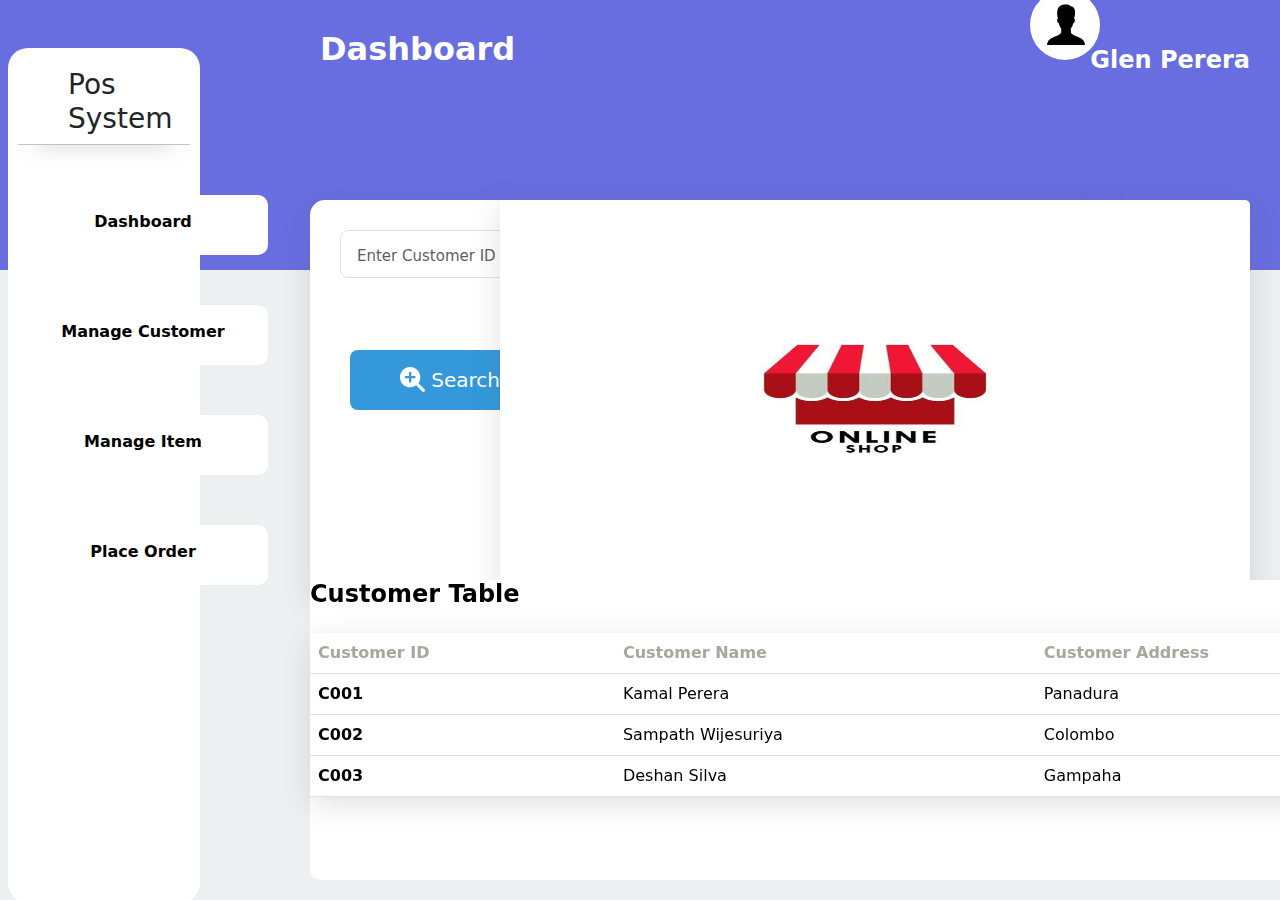
==== customer.html @ b0ce588f "add button done" ====
<!doctype html>
<html lang="en">
<head>
    <meta charset="UTF-8">
    <meta name="viewport"
          content="width=device-width, user-scalable=no, initial-scale=1.0, maximum-scale=1.0, minimum-scale=1.0">
    <meta http-equiv="X-UA-Compatible" content="ie=edge">
    <title>Customer Manage</title>
    <!--Normalize Css-->
    <link rel="stylesheet" href="assets/normalize.css">
    <!--Font-Awesome Css-->
    <link rel="stylesheet" href="assets/fontawesome-free-6.5.1-web/css/all.min.css">
    <!--Bootstrap Css-->
    <link href="https://cdn.jsdelivr.net/npm/bootstrap@5.3.3/dist/css/bootstrap.min.css" rel="stylesheet" integrity="sha384-QWTKZyjpPEjISv5WaRU9OFeRpok6YctnYmDr5pNlyT2bRjXh0JMhjY6hW+ALEwIH" crossorigin="anonymous">
    <!--Custom Css-->
    <link rel="stylesheet" href="style/customer.css">
    <!--Google Font-->
    <link rel="preconnect" href="https://fonts.googleapis.com">
    <link rel="preconnect" href="https://fonts.gstatic.com" crossorigin>
    <link href="https://fonts.googleapis.com/css2?family=Ubuntu:ital,wght@0,300;0,400;0,500;0,700;1,300;1,400;1,500;1,700&display=swap" rel="stylesheet">
</head>
<body>
<main>
    <section>
        <div id="top">
            <h2>Dashboard</h2>
            <div id="user-image">
                <img src="assets/images/icons8-user-50.png" title="user" alt="user-image">
            </div>
            <h4>Glen Perera</h4>
            <div id="nav-bar">
                <h3>Pos System</h3>
                <hr>
                <div class="nav-links"><a href="">Dashboard</a></div>
                <div class="nav-links"><a href="">Manage Customer</a></div>
                <div class="nav-links"><a href="">Manage Item</a></div>
                <div class="nav-links"><a href="">Place Order</a></div>
                <div class="nav-links"><a href="">Sign Out</a></div>
            </div>
        </div>
        <div id="add">
            <div class="mb-3">
                <input type="text" class="form-control form-control-lg" id="formGroupExampleInput" placeholder="Enter Customer ID">
                <button type="button" class="btn btn-primary btn-lg">
                    <i class="fa-solid fa-magnifying-glass-plus fa-lg" style="color: #ffffff;"></i>
                    Search
                </button>
                <button type="button" class="btn btn-success btn-lg" id="add-button">
                    <i class="fa-solid fa-circle-plus fa-lg" style="color: #ffffff;"></i>
                    Add
                </button>
            </div>
        </div>
        <div id="carouselExampleAutoplaying" class="carousel slide" data-bs-ride="carousel">
            <div class="carousel-inner">
                <div class="carousel-item active">
                    <img src="assets/images/online-shop-logo-template-design-illustration-vector.jpg" class="d-block w-40" alt="...">
                </div>
                <div class="carousel-item">
                    <img src="assets/images/109951095-buy-on-line-set-icons-vector-illustration-design.jpg" class="d-block w-40" alt="...">
                </div>
                <div class="carousel-item">
                    <img src="assets/images/e-commerce-online-shopping-concept-vector.jpg" class="d-block w-40" alt="...">
                </div>
            </div>
            <button class="carousel-control-prev" type="button" data-bs-target="#carouselExampleAutoplaying" data-bs-slide="prev">
                <span class="carousel-control-prev-icon" aria-hidden="true"></span>
                <span class="visually-hidden">Previous</span>
            </button>
            <button class="carousel-control-next" type="button" data-bs-target="#carouselExampleAutoplaying" data-bs-slide="next">
                <span class="carousel-control-next-icon" aria-hidden="true"></span>
                <span class="visually-hidden">Next</span>
            </button>
        </div>
        <div id="table-div">
            <h4>Customer Table</h4>
            <table class="table">
                <thead>
                <tr>
                    <th scope="col">Customer ID</th>
                    <th scope="col">Customer Name</th>
                    <th scope="col">Customer Address</th>
                    <th scope="col">Customer Tel</th>
                    <th scope="col"></th>
                    <th scope="col"></th>
                </tr>
                </thead>
                <tbody>
                <tr>
                    <th scope="row">C001</th>
                    <td>Kamal Perera</td>
                    <td>Panadura</td>
                    <td>0718364269</td>
                </tr>
                <tr>
                    <th scope="row">C002</th>
                    <td>Sampath Wijesuriya</td>
                    <td>Colombo</td>
                    <td>0773241543</td>
                </tr>
                <tr>
                    <th scope="row">C003</th>
                    <td>Deshan Silva</td>
                    <td>Gampaha</td>
                    <td>0787693210</td>
                </tr>
                </tbody>
            </table>
        </div>
    </section>
</main>

<!--Font-Awesome Js-->
<script src="assets/fontawesome-free-6.5.1-web/js/all.min.js"></script>
<!--Bootstrap Js-->
<script src="https://cdn.jsdelivr.net/npm/bootstrap@5.3.3/dist/js/bootstrap.bundle.min.js" integrity="sha384-YvpcrYf0tY3lHB60NNkmXc5s9fDVZLESaAA55NDzOxhy9GkcIdslK1eN7N6jIeHz" crossorigin="anonymous"></script>
</body>
</html>
---- style/customer.css ----
main{
    width: 100vw;
    height: 100vh;
    background-color: #ECF0F1;
    overflow: hidden;
    position: relative;
}

#top{
    position: absolute;
    top: 0;
    width: 100vw;
    height: 30vh;
    background-color: #686DE0;
    margin-top: 0;
}

#nav-bar{
    width: 15vw;
    height: 95vh;
    background-color: white;
    border-radius: 20px;
    margin-top: 10px;
    margin-left: 8px;
    padding-top: 20px;
}

#nav-bar>h3{
    margin-left: 60px;
}

hr{
    border:none;
    height: 20px;
    width: 90%;
    height: 50px;
    margin-top: 0;
    border-bottom: 1px solid #1f1209;
    box-shadow: 0 20px 20px -20px #333;
    margin: -50px auto 10px;
}

.nav-links{
    margin-top: 50px;
    margin-left: 10px;
    background-color: white;
    width: 250px;
    height: 60px;
    border-radius: 10px;
    position: relative;
}


.nav-links>a{
    position: absolute;
    top: 0;
    right: 0;
    bottom: 0;
    left: 0;
    margin: 15px 0 0 0;
    text-align: center;
    text-decoration: none;
    color: black;
    font-weight: bold;
}

#nav-bar>.nav-links:last-child{
    margin-top: 340px;
}

.nav-links:hover{
    background-color: #7F27FF;
    color: white;
    transition-duration: 1s;
    width: 260px;
    border-radius: 10px;
    box-shadow: rgba(0, 0, 0, 0.35) 0px 5px 15px;
}

.nav-links>a:hover{
    color: white;
    transition-duration: 1s;
}

#top>h2{
    position: relative;
    left: 320px;
    top: 30px;
    color: white;
    font-weight: bold;
}

#user-image{
    position: absolute;
    right: 0;
    margin-right: 180px;
    bottom: 210px;
    border-radius: 100%;
    background-color: white;
    width: 70px;
    aspect-ratio: 1/1;
}

#user-image>img{
    position: absolute;
    top: 0;
    right: 0;
    bottom: 0;
    left: 0;
    margin: auto;
}

h4{
    position: absolute;
    right: 0;
    margin-right: 30px;
    color: white;
    font-weight: bold;
}

#add{
    background-color: white;
    width: 800px;
    height: 400px;
    position: absolute;
    top: 200px;
    left: 310px;
    border-radius: 15px;
    box-shadow: rgba(100, 100, 111, 0.2) 0px 7px 29px 0px;
}

#carouselExampleAutoplaying{
    width: 750px;
    position: absolute;
    right: 30px;
    top: 200px;
    box-shadow: rgba(100, 100, 111, 0.2) 0px 7px 29px 0px;
}
.carousel-inner>.carousel-item>img{
    width: 750px;
    height: 400px;
    border-radius: 5px;
}

#table-div{
    width: 1555px;
    background-color: white;
    height: 300px;
    position: absolute;
    left: 310px;
    bottom: 20px;
    border-radius: 10px;
}

.table{
    position: absolute;
    top: 0;
    right: 0;
    bottom: 30px;
    left: 0;
    margin: auto;
    width: 1555px;
    border-radius: 10px;
    box-shadow: rgba(100, 100, 111, 0.2) 0px 7px 29px 0px;
}

#table-div>h4{
    position: absolute;
    top: 0;
    left: 0;
    color: black;
}

#table-div>table>thead>tr>th{
    color: #AAA69D;
}

.form-control{
    width: 500px;
    padding-top: 5px;
    padding-bottom: 5px;
    position: absolute;
    top: 30px;
    left: 30px;
}

input,input::-webkit-input-placeholder{
    font-size: 15px;
    color: gray;
}

.form-control:focus{
    border-color: #008DDA;
    box-shadow: rgba(100, 100, 111, 0.2) 0px 7px 29px 0px;
    outline: 0 none;
}

.btn{
    position: absolute;
    width: 200px;
    height: 60px;
    top: 150px;
    left: 40px;
    background-color: #3498db;
    border: #3498db;
}

.btn:hover{
    background-color: #2980b9;
    box-shadow: rgba(100, 100, 111, 0.2) 0px 7px 29px 0px;
    border: #2980b9;
}

#add-button{
    position: absolute;
    width: 200px;
    height: 60px;
    top: 30px;
    left: 550px;
    background-color: #27ae60;
    border: #27ae60;
}

#add-button:hover{
    background-color: #1abc9c;
    box-shadow: rgba(100, 100, 111, 0.2) 0px 7px 29px 0px;
    border: #1abc9c;
}
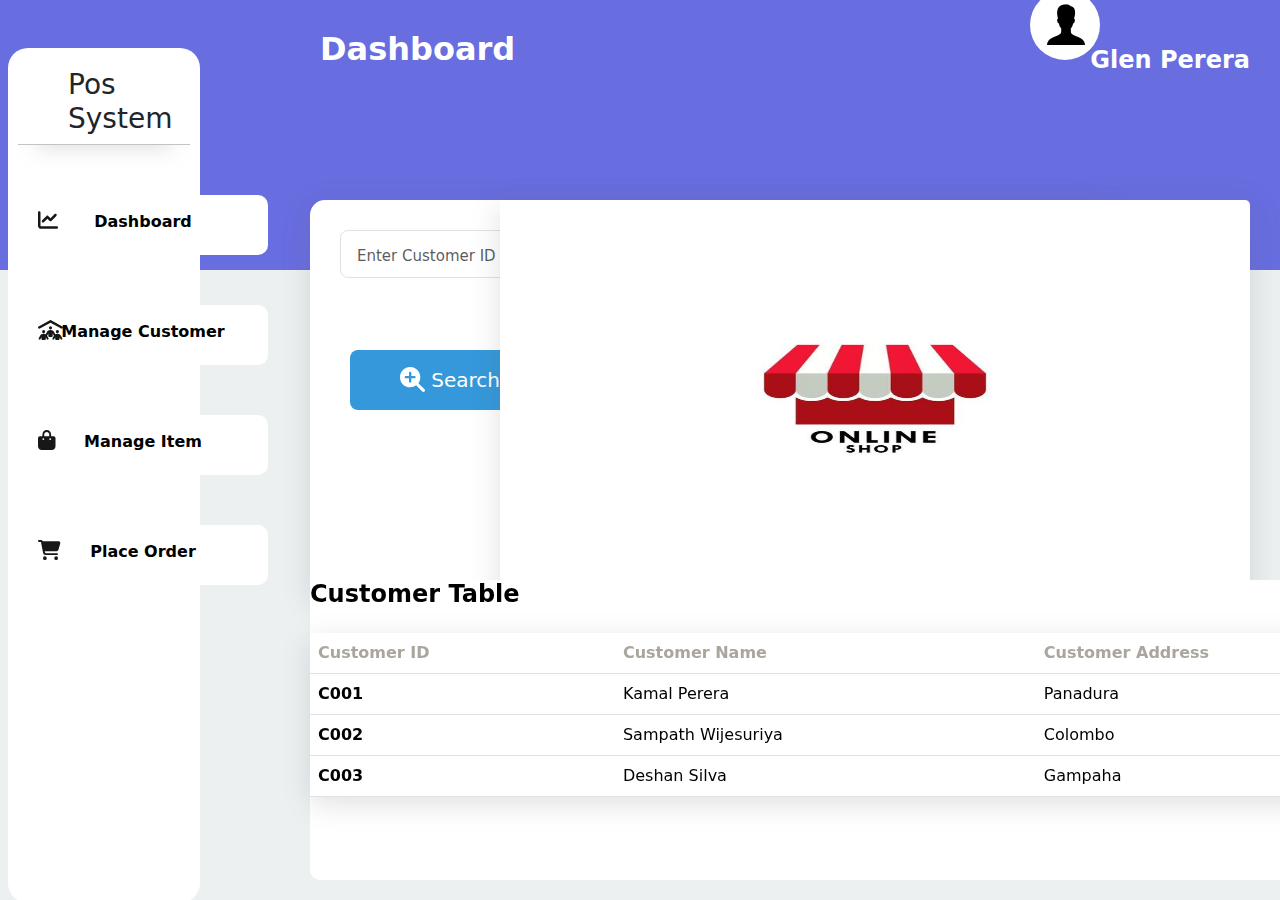
==== commit 9733a189: "few changes" ====
--- a/customer.html
+++ b/customer.html
@@ -31,11 +31,26 @@
             <div id="nav-bar">
                 <h3>Pos System</h3>
                 <hr>
-                <div class="nav-links"><a href="">Dashboard</a></div>
-                <div class="nav-links"><a href="">Manage Customer</a></div>
-                <div class="nav-links"><a href="">Manage Item</a></div>
-                <div class="nav-links"><a href="">Place Order</a></div>
-                <div class="nav-links"><a href="">Sign Out</a></div>
+                <div class="nav-links">
+                    <i class="fa-solid fa-chart-line fa-lg dash-icon" style="color: #161718;"></i>
+                    <a href="">Dashboard</a>
+                </div>
+                <div class="nav-links">
+                    <i class="fa-solid fa-people-roof fa-lg dash-icon" style="color: #161718;"></i>
+                    <a href="">Manage Customer</a>
+                </div>
+                <div class="nav-links">
+                    <i class="fa-solid fa-bag-shopping fa-lg dash-icon" style="color: #161718;"></i>
+                    <a href="">Manage Item</a>
+                </div>
+                <div class="nav-links">
+                    <i class="fa-solid fa-cart-shopping fa-lg dash-icon" style="color: #161718;"></i>
+                    <a href="">Place Order</a>
+                </div>
+                <div class="nav-links">
+                    <i class="fa-solid fa-right-from-bracket fa-lg dash-icon" style="color: #161718;"></i>
+                    <a href="">Sign Out</a>
+                </div>
             </div>
         </div>
         <div id="add">
--- a/style/customer.css
+++ b/style/customer.css
@@ -64,6 +64,12 @@
     font-weight: bold;
 }
 
+.dash-icon{
+    position: absolute;
+    top: 15px;
+    left: 20px;
+}
+
 #nav-bar>.nav-links:last-child{
     margin-top: 340px;
 }
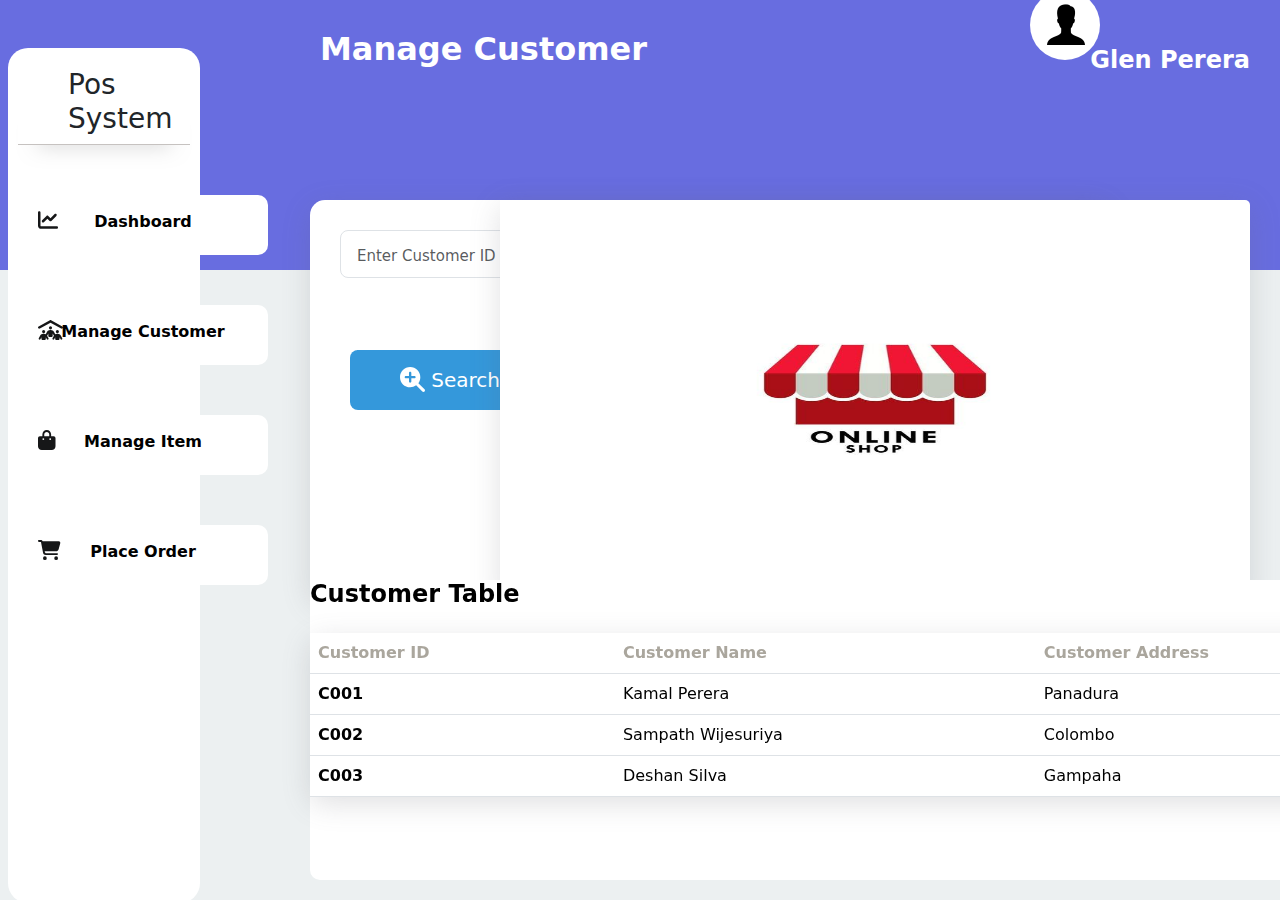
==== commit c44b01d5: "item html done" ====
--- a/customer.html
+++ b/customer.html
@@ -23,7 +23,7 @@
 <main>
     <section>
         <div id="top">
-            <h2>Dashboard</h2>
+            <h2>Manage Customer</h2>
             <div id="user-image">
                 <img src="assets/images/icons8-user-50.png" title="user" alt="user-image">
             </div>
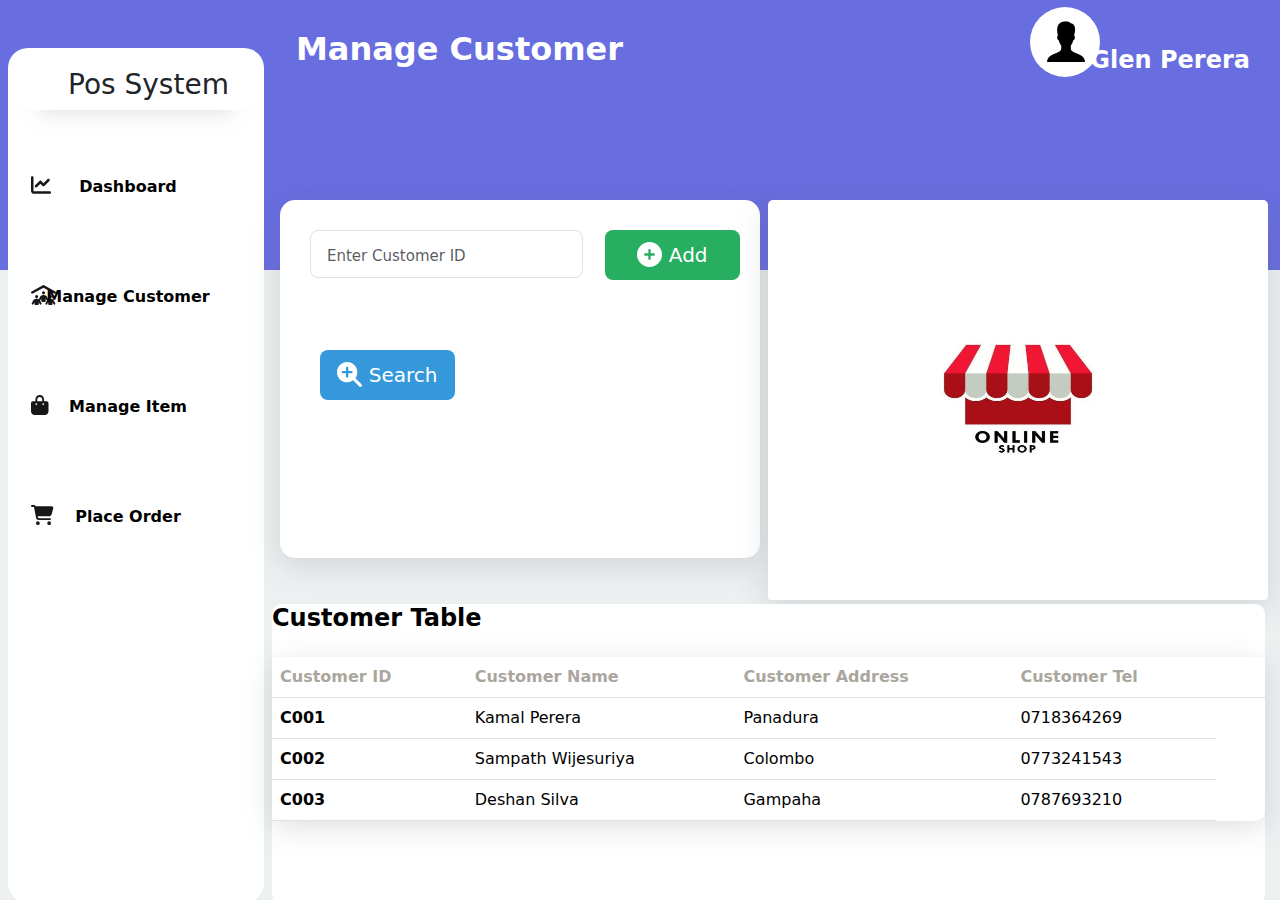
==== commit fe332a53: "customer form added to customer" ====
--- a/customer.html
+++ b/customer.html
@@ -60,10 +60,43 @@
                     <i class="fa-solid fa-magnifying-glass-plus fa-lg" style="color: #ffffff;"></i>
                     Search
                 </button>
-                <button type="button" class="btn btn-success btn-lg" id="add-button">
+                <button type="button" class="btn btn-success btn-lg" id="add-button" data-bs-toggle="modal" data-bs-target="#exampleModal">
                     <i class="fa-solid fa-circle-plus fa-lg" style="color: #ffffff;"></i>
                     Add
                 </button>
+
+                <div class="modal fade" id="exampleModal" tabindex="-1" aria-labelledby="exampleModalLabel" aria-hidden="true">
+                    <div class="modal-dialog">
+                        <div class="modal-content">
+                            <div class="modal-header">
+                                <h1 class="modal-title fs-5" id="exampleModalLabel">Customer Form</h1>
+                                <button type="button" class="btn-close" data-bs-dismiss="modal" aria-label="Close"></button>
+                            </div>
+                            <div class="modal-body">
+                                <form class="row g-3">
+                                    <div class="row g-3">
+                                        <div class="col">
+                                            <input type="text" class="form-control" id="first-name" placeholder="First name" aria-label="First name">
+                                        </div>
+                                        <div class="col">
+                                            <input type="text" class="form-control" id="last-name" placeholder="Last name" aria-label="Last name">
+                                        </div>
+                                        <div class="col-12">
+                                            <input type="text" class="form-control" id="inputAddress" placeholder="1234 Main St">
+                                        </div>
+                                        <div class="col-12">
+                                            <input type="tel" class="form-control" id="inputTel" placeholder="07xxxxxxx">
+                                        </div>
+                                    </div>
+                                </form>
+                            </div>
+                            <div class="modal-footer">
+                                <button type="button" class="btn btn-danger" data-bs-dismiss="modal" id="btn-close">Close</button>
+                                <button type="button" class="btn btn-primary" id="btn-save">Save</button>
+                            </div>
+                        </div>
+                    </div>
+                </div>
             </div>
         </div>
         <div id="carouselExampleAutoplaying" class="carousel slide" data-bs-ride="carousel">
--- a/style/customer.css
+++ b/style/customer.css
@@ -231,4 +231,1341 @@
     background-color: #1abc9c;
     box-shadow: rgba(100, 100, 111, 0.2) 0px 7px 29px 0px;
     border: #1abc9c;
+}
+
+.modal-body{
+    width: 400px;
+    height: 350px;
+}
+
+#first-name{
+    width: 230px;
+    position: absolute;
+    top: 30px;
+    left: 10px;
+}
+
+#last-name{
+    width: 230px;
+    position: absolute;
+    top: 30px;
+    left: 249px;
+}
+
+#inputAddress{
+    width: 470px;
+    position: absolute;
+    top: 90px;
+    left: 10px;
+}
+
+#inputTel{
+    width: 470px;
+    position: absolute;
+    top: 150px;
+    left: 10px;
+}
+
+#btn-save{
+    position: absolute;
+    bottom: -165px;
+    right: -296px;
+    margin: auto;
+    width: 80px;
+    height: 50px;
+    font-weight: bold;
+}
+
+#btn-close{
+    position: absolute;
+    bottom: -165px;
+    right: -83px;
+    margin: auto;
+    width: 80px;
+    height: 50px;
+    font-weight: bold;
+}
+
+@media all and (min-width: 1024px) and (max-width: 1440px){
+    main{
+        width: 100vw;
+        height: 100vh;
+        overflow: hidden;
+        position: relative;
+    }
+
+    #top{
+        position: absolute;
+        top: 0;
+        width: 100vw;
+        height: 30vh;
+        margin-top: 0;
+    }
+
+    #nav-bar{
+        width: 20vw;
+        height: 95vh;
+        border-radius: 20px;
+        margin-top: 10px;
+        margin-left: 8px;
+        padding-top: 20px;
+    }
+
+    #nav-bar>h3{
+        margin-left: 60px;
+    }
+
+    hr{
+        border:none;
+        height: 20px;
+        width: 90%;
+        height: 50px;
+        margin-top: 0;
+        margin: -50px auto 10px;
+    }
+
+    .nav-links{
+        margin-top: 50px;
+        margin-left: 10px;
+        width: 220px;
+        height: 60px;
+        border-radius: 10px;
+        position: relative;
+    }
+
+
+    .nav-links>a{
+        position: absolute;
+        top: 0;
+        right: 0;
+        bottom: 0;
+        left: 0;
+        margin: 15px 0 0 0;
+        text-align: center;
+        text-decoration: none;
+        font-weight: bold;
+    }
+
+    .dash-icon{
+        position: absolute;
+        top: 15px;
+        left: 13px;
+    }
+
+    #nav-bar>.nav-links:last-child{
+        margin-top: 340px;
+    }
+
+    #top>h2{
+        position: relative;
+        left: 296px;
+        top: 30px;
+        font-weight: bold;
+    }
+
+    #user-image{
+        position: absolute;
+        right: 0;
+        margin-right: 180px;
+        bottom: 193px;
+        border-radius: 100%;
+        width: 70px;
+        aspect-ratio: 1/1;
+    }
+
+    #user-image>img{
+        position: absolute;
+        top: 0;
+        right: 0;
+        bottom: 0;
+        left: 0;
+        margin: auto;
+    }
+
+    h4{
+        position: absolute;
+        right: 0;
+        margin-right: 30px;
+        font-weight: bold;
+    }
+
+    #add{
+        width: 480px;
+        height: 358px;
+        position: absolute;
+        top: 200px;
+        left: 280px;
+        border-radius: 15px;
+    }
+
+    #carouselExampleAutoplaying{
+        width: 500px;
+        position: absolute;
+        right: 12px;
+        top: 200px;
+    }
+    .carousel-inner>.carousel-item>img{
+        width: 500px;
+        height: 400px;
+        border-radius: 5px;
+    }
+
+    #table-div{
+        width: 993px;
+        height: 300px;
+        position: absolute;
+        left: 272px;
+        bottom: -4px;
+        border-radius: 10px;
+    }
+
+    .table{
+        position: absolute;
+        top: 0;
+        right: 0;
+        bottom: 30px;
+        left: 0;
+        margin: auto;
+        width: 993px;
+        border-radius: 10px;
+    }
+
+    #table-div>h4{
+        position: absolute;
+        top: 0;
+        left: 0;
+    }
+
+    .form-control{
+        width: 273px;
+        padding-top: 5px;
+        padding-bottom: 5px;
+        position: absolute;
+        top: 30px;
+        left: 30px;
+    }
+
+    input,input::-webkit-input-placeholder{
+        font-size: 15px;
+    }
+
+
+    .btn{
+        position: absolute;
+        width: 135px;
+        height: 50px;
+        top: 150px;
+        left: 40px;
+    }
+
+
+    #add-button{
+        position: absolute;
+        width: 135px;
+        height: 50px;
+        top: 30px;
+        left: 325px;
+    }
+}
+
+@media all and (min-width: 820px) and (max-width: 1024px){
+    main{
+        width: 100vw;
+        height: 100vh;
+        overflow: hidden;
+        position: relative;
+    }
+
+    #top{
+        position: absolute;
+        top: 0;
+        width: 100vw;
+        height: 30vh;
+        margin-top: 0;
+    }
+
+    #nav-bar{
+       display: none;
+    }
+
+
+    hr{
+        border:none;
+        height: 20px;
+        width: 90%;
+        height: 50px;
+        margin-top: 0;
+        margin: -50px auto 10px;
+    }
+
+    .dash-icon{
+        position: absolute;
+        top: 15px;
+        left: 13px;
+    }
+
+
+    #top>h2{
+        position: relative;
+        left: 30px;
+        top: 30px;
+        font-weight: bold;
+    }
+
+    #user-image{
+        position: absolute;
+        right: 0;
+        margin-right: 262px;
+        bottom: 320px;
+        border-radius: 100%;
+        width: 70px;
+        aspect-ratio: 1/1;
+    }
+
+    #user-image>img{
+        position: absolute;
+        top: 0;
+        right: 0;
+        bottom: 0;
+        left: 0;
+        margin: auto;
+    }
+
+    h4{
+        position: absolute;
+        right: 0;
+        margin-right: 119px;
+        font-weight: bold;
+    }
+
+    #add{
+        width: 480px;
+        height: 358px;
+        position: absolute;
+        top: 200px;
+        left: 12px;
+        border-radius: 15px;
+    }
+
+    #carouselExampleAutoplaying{
+        width: 500px;
+        position: absolute;
+        right: 12px;
+        top: 200px;
+    }
+    .carousel-inner>.carousel-item>img{
+        width: 500px;
+        height: 400px;
+        border-radius: 5px;
+    }
+
+    #table-div{
+        width: 1004px;
+        height: 300px;
+        position: absolute;
+        left: 9px;
+        bottom: 450px;
+        border-radius: 10px;
+    }
+
+    .table{
+        position: absolute;
+        top: 0;
+        right: 0;
+        bottom: 30px;
+        left: 0;
+        margin: auto;
+        width: 1004px;
+        border-radius: 10px;
+    }
+
+    #table-div>h4{
+        position: absolute;
+        top: 0;
+        left: 0;
+    }
+
+    .form-control{
+        width: 273px;
+        padding-top: 5px;
+        padding-bottom: 5px;
+        position: absolute;
+        top: 30px;
+        left: 30px;
+    }
+
+    input,input::-webkit-input-placeholder{
+        font-size: 15px;
+    }
+
+
+    .btn{
+        position: absolute;
+        width: 135px;
+        height: 50px;
+        top: 150px;
+        left: 40px;
+    }
+
+
+    #add-button{
+        position: absolute;
+        width: 135px;
+        height: 50px;
+        top: 30px;
+        left: 325px;
+    }
+}
+
+@media all and (min-width: 768px) and (max-width: 820px){
+    main{
+        width: 100vw;
+        height: 100vh;
+        overflow-y: scroll;
+        position: relative;
+    }
+
+    #top{
+        position: absolute;
+        top: 0;
+        width: 100vw;
+        height: 30vh;
+        margin-top: 0;
+    }
+
+    #nav-bar{
+        display: none;
+    }
+
+
+    hr{
+        border:none;
+        height: 20px;
+        width: 90%;
+        height: 50px;
+        margin-top: 0;
+        margin: -50px auto 10px;
+    }
+
+    .dash-icon{
+        position: absolute;
+        top: 15px;
+        left: 13px;
+    }
+
+
+    #top>h2{
+        position: relative;
+        left: 30px;
+        top: 30px;
+        font-weight: bold;
+    }
+
+    #user-image{
+        position: absolute;
+        right: 0;
+        margin-right: 262px;
+        bottom: 276px;
+        border-radius: 100%;
+        width: 70px;
+        aspect-ratio: 1/1;
+    }
+
+    #user-image>img{
+        position: absolute;
+        top: 0;
+        right: 0;
+        bottom: 0;
+        left: 0;
+        margin: auto;
+    }
+
+    h4{
+        position: absolute;
+        right: 0;
+        margin-right: 119px;
+        font-weight: bold;
+    }
+
+    #add{
+        width: 771px;
+        height: 358px;
+        position: absolute;
+        top: 504px;
+        left: 12px;
+        border-radius: 15px;
+    }
+
+    #carouselExampleAutoplaying{
+        width: 781px;
+        position: absolute;
+        right: 12px;
+        top: 155px;
+        height: 340px;
+    }
+    .carousel-inner>.carousel-item>img{
+        width: 781px;
+        height: 340px;
+        border-radius: 5px;
+    }
+
+    #table-div{
+        width: 800px;
+        height: 300px;
+        position: absolute;
+        left: 9px;
+        bottom: -7px;
+        border-radius: 10px;
+    }
+
+    .table{
+        position: absolute;
+        top: 0;
+        right: 0;
+        bottom: 30px;
+        left: 0;
+        margin: auto;
+        width: 800px;
+        border-radius: 10px;
+    }
+
+    #table-div>h4{
+        position: absolute;
+        top: 0;
+        left: 0;
+    }
+
+    .form-control{
+        width: 461px;
+        padding-top: 5px;
+        padding-bottom: 5px;
+        position: absolute;
+        top: 30px;
+        left: 30px;
+    }
+
+    input,input::-webkit-input-placeholder{
+        font-size: 15px;
+    }
+
+
+    .btn{
+        position: absolute;
+        width: 135px;
+        height: 50px;
+        top: 150px;
+        left: 40px;
+    }
+
+
+    #add-button{
+        position: absolute;
+        width: 135px;
+        height: 50px;
+        top: 30px;
+        left: 575px;
+    }
+}
+
+@media all and (min-width: 430px) and (max-width: 768px){
+    main{
+        width: 100vw;
+        height: 100vh;
+        overflow-y: scroll;
+        position: relative;
+    }
+
+    #top{
+        position: absolute;
+        top: 0;
+        width: 100vw;
+        height: 30vh;
+        margin-top: 0;
+    }
+
+    #nav-bar{
+        display: none;
+    }
+
+
+    hr{
+        border:none;
+        height: 20px;
+        width: 90%;
+        height: 50px;
+        margin-top: 0;
+        margin: -50px auto 10px;
+    }
+
+    .dash-icon{
+        position: absolute;
+        top: 15px;
+        left: 13px;
+    }
+
+
+    #top>h2{
+        position: relative;
+        left: 30px;
+        top: 30px;
+        font-weight: bold;
+    }
+
+    #user-image{
+        position: absolute;
+        right: 0;
+        margin-right: 262px;
+        bottom: 230px;
+        border-radius: 100%;
+        width: 70px;
+        aspect-ratio: 1/1;
+    }
+
+    #user-image>img{
+        position: absolute;
+        top: 0;
+        right: 0;
+        bottom: 0;
+        left: 0;
+        margin: auto;
+    }
+
+    h4{
+        position: absolute;
+        right: 0;
+        margin-right: 119px;
+        font-weight: bold;
+    }
+
+    #add{
+        width: 728px;
+        height: 358px;
+        position: absolute;
+        top: 504px;
+        left: 21px;
+        border-radius: 15px;
+    }
+
+    #carouselExampleAutoplaying{
+        width: 728px;
+        position: absolute;
+        right: 20px;
+        top: 155px;
+        height: 340px;
+    }
+
+    .carousel-inner>.carousel-item>img{
+        width: 728px;
+        height: 340px;
+        border-radius: 5px;
+    }
+
+    #table-div{
+        width: 738px;
+        height: 300px;
+        position: absolute;
+        left: 14px;
+        bottom: -152px;
+        border-radius: 10px;
+    }
+
+    .table{
+        position: absolute;
+        top: 0;
+        right: 0;
+        bottom: 30px;
+        left: 0;
+        margin: auto;
+        width: 738px;
+        border-radius: 10px;
+    }
+
+    #table-div>h4{
+        position: absolute;
+        top: 0;
+        left: 0;
+    }
+
+    .form-control{
+        width: 461px;
+        padding-top: 5px;
+        padding-bottom: 5px;
+        position: absolute;
+        top: 30px;
+        left: 30px;
+    }
+
+    input,input::-webkit-input-placeholder{
+        font-size: 15px;
+    }
+
+
+    .btn{
+        position: absolute;
+        width: 135px;
+        height: 50px;
+        top: 150px;
+        left: 40px;
+    }
+
+
+    #add-button{
+        position: absolute;
+        width: 135px;
+        height: 50px;
+        top: 30px;
+        left: 551px;
+    }
+}
+
+@media all and (min-width: 425px) and (max-width: 430px){
+    main{
+        width: 100vw;
+        height: 100vh;
+        overflow-y: scroll;
+        position: relative;
+    }
+
+    #top{
+        position: absolute;
+        top: 0;
+        width: 100vw;
+        height: 30vh;
+        margin-top: 0;
+    }
+
+    #nav-bar{
+        display: none;
+    }
+
+
+    hr{
+        border:none;
+        height: 20px;
+        width: 90%;
+        height: 50px;
+        margin-top: 0;
+        margin: -50px auto 10px;
+    }
+
+    .dash-icon{
+        position: absolute;
+        top: 15px;
+        left: 13px;
+    }
+
+
+    #top>h2{
+        position: relative;
+        left: 25px;
+        top: 30px;
+        font-weight: bold;
+    }
+
+    #user-image{
+        position: absolute;
+        left: 24px;
+        margin-right: 262px;
+        bottom: 160px;
+        border-radius: 100%;
+        width: 45px;
+        aspect-ratio: 1/1;
+    }
+
+    #user-image>img{
+        position: absolute;
+        top: 0;
+        right: 0;
+        bottom: 0;
+        left: 0;
+        margin: auto;
+        width: 35px;
+    }
+
+    h4{
+        position: absolute;
+        right: 0;
+        margin-right: 231px;
+        font-weight: bold;
+        top: 94px;
+    }
+
+    #add{
+        width: 390px;
+        height: 250px;
+        position: absolute;
+        top: 504px;
+        left: 21px;
+        border-radius: 15px;
+    }
+
+    #carouselExampleAutoplaying{
+        width: 390px;
+        position: absolute;
+        right: 20px;
+        top: 155px;
+        height: 340px;
+    }
+
+    .carousel-inner>.carousel-item>img{
+        width: 390px;
+        height: 340px;
+        border-radius: 5px;
+    }
+
+    #table-div{
+        width: 410px;
+        height: 317px;
+        position: absolute;
+        left: 8px;
+        bottom: -152px;
+        border-radius: 10px;
+    }
+
+    .table{
+        position: absolute;
+        top: 0;
+        right: 0;
+        bottom: -23px;
+        left: 0;
+        margin: auto;
+        width: 390px;
+        border-radius: 10px;
+    }
+
+    #table-div>h4{
+        position: absolute;
+        top: 5px;
+        left: 12px;
+        font-size: 15px;
+    }
+
+    .form-control{
+        width: 220px;
+        padding-top: 5px;
+        padding-bottom: 5px;
+        position: absolute;
+        top: 30px;
+        left: 30px;
+    }
+
+    input,input::-webkit-input-placeholder{
+        font-size: 15px;
+    }
+
+
+    .btn{
+        position: absolute;
+        width: 138px;
+        height: 45px;
+        top: 150px;
+        left: 40px;
+    }
+
+
+    #add-button{
+        position: absolute;
+        width: 110px;
+        height: 45px;
+        top: 30px;
+        left: 267px;
+    }
+}
+
+@media all and (min-width: 375px) and (max-width: 425px){
+    main{
+        width: 100vw;
+        height: 100vh;
+        overflow-y: scroll;
+        position: relative;
+    }
+
+    #top{
+        position: absolute;
+        top: 0;
+        width: 100vw;
+        height: 30vh;
+        margin-top: 0;
+    }
+
+    #nav-bar{
+        display: none;
+    }
+
+
+    hr{
+        border:none;
+        height: 20px;
+        width: 90%;
+        height: 50px;
+        margin-top: 0;
+        margin: -50px auto 10px;
+    }
+
+    .dash-icon{
+        position: absolute;
+        top: 15px;
+        left: 13px;
+    }
+
+
+    #top>h2{
+        position: relative;
+        left: 19px;
+        top: 22px;
+        font-weight: bold;
+    }
+
+    #user-image{
+        position: absolute;
+        left: 24px;
+        margin-right: 262px;
+        bottom: 149px;
+        border-radius: 100%;
+        width: 45px;
+        aspect-ratio: 1/1;
+    }
+
+    #user-image>img{
+        position: absolute;
+        top: 0;
+        right: 0;
+        bottom: 0;
+        left: 0;
+        margin: auto;
+        width: 35px;
+    }
+
+    h4{
+        position: absolute;
+        right: 0;
+        margin-right: 196px;
+        font-weight: bold;
+        top: 81px;
+    }
+
+    #add{
+        width: 348px;
+        height: 174px;
+        position: absolute;
+        top: 504px;
+        left: 21px;
+        border-radius: 15px;
+    }
+
+    #carouselExampleAutoplaying{
+        width: 348px;
+        position: absolute;
+        right: 20px;
+        top: 155px;
+        height: 340px;
+    }
+
+    .carousel-inner>.carousel-item>img{
+        width: 348px;
+        height: 340px;
+        border-radius: 5px;
+    }
+
+    #table-div{
+        width: 370px;
+        height: 253px;
+        position: absolute;
+        left: 8px;
+        bottom: -96px;
+        border-radius: 10px;
+    }
+
+    .table{
+        position: absolute;
+        top: 0;
+        right: 0;
+        bottom: -23px;
+        left: 0;
+        margin: auto;
+        width: 370px;
+        border-radius: 10px;
+    }
+
+    .table>thead>tr>th{
+        font-size: 10px;
+    }
+
+    .table>tbody>tr>th{
+        font-size: 12px;
+    }
+
+    .table>tbody>tr>td{
+        font-size: 12px;
+    }
+
+    #table-div>h4{
+        position: absolute;
+        top: 5px;
+        left: 12px;
+        font-size: 15px;
+    }
+
+    .form-control{
+        width: 220px;
+        padding-top: 5px;
+        padding-bottom: 5px;
+        position: absolute;
+        top: 30px;
+        left: 10px;
+    }
+
+    input,input::-webkit-input-placeholder{
+        font-size: 15px;
+    }
+
+
+    .btn{
+        position: absolute;
+        width: 138px;
+        height: 45px;
+        top: 113px;
+        left: 17px;
+    }
+
+
+    #add-button{
+        position: absolute;
+        width: 102px;
+        height: 45px;
+        top: 30px;
+        left: 240px;
+    }
+}
+
+@media all and (min-width: 320px) and (max-width: 375px){
+    main{
+        width: 100vw;
+        height: 100vh;
+        overflow-y: scroll;
+        position: relative;
+    }
+
+    #top{
+        position: absolute;
+        top: 0;
+        width: 100vw;
+        height: 30vh;
+        margin-top: 0;
+    }
+
+    #nav-bar{
+        display: none;
+    }
+
+
+    hr{
+        border:none;
+        height: 20px;
+        width: 90%;
+        height: 50px;
+        margin-top: 0;
+        margin: -50px auto 10px;
+    }
+
+    .dash-icon{
+        position: absolute;
+        top: 15px;
+        left: 13px;
+    }
+
+
+    #top>h2{
+        position: relative;
+        left: 19px;
+        top: 22px;
+        font-weight: bold;
+    }
+
+    #user-image{
+        position: absolute;
+        left: 10px;
+        margin-right: 262px;
+        bottom: 93px;
+        border-radius: 100%;
+        width: 45px;
+        aspect-ratio: 1/1;
+    }
+
+    #user-image>img{
+        position: absolute;
+        top: 0;
+        right: 0;
+        bottom: 0;
+        left: 0;
+        margin: auto;
+        width: 35px;
+    }
+
+    h4{
+        position: absolute;
+        right: 0;
+        margin-right: 196px;
+        font-weight: bold;
+        top: 81px;
+    }
+
+    #add{
+        width: 348px;
+        height: 174px;
+        position: absolute;
+        top: 504px;
+        left: 15px;
+        border-radius: 15px;
+    }
+
+    #carouselExampleAutoplaying{
+        width: 348px;
+        position: absolute;
+        right: 13px;
+        top: 155px;
+        height: 340px;
+    }
+
+    .carousel-inner>.carousel-item>img{
+        width: 348px;
+        height: 340px;
+        border-radius: 5px;
+    }
+
+    #table-div{
+        width: 357px;
+        height: 253px;
+        position: absolute;
+        left: 8px;
+        bottom: -273px;
+        border-radius: 10px;
+    }
+
+    .table{
+        position: absolute;
+        top: 0;
+        right: 0;
+        bottom: -23px;
+        left: 0;
+        margin: auto;
+        width: 357px;
+        border-radius: 10px;
+    }
+
+    .table>thead>tr>th{
+        font-size: 10px;
+    }
+
+    .table>tbody>tr>th{
+        font-size: 12px;
+    }
+
+    .table>tbody>tr>td{
+        font-size: 12px;
+    }
+
+    #table-div>h4{
+        position: absolute;
+        top: 5px;
+        left: 12px;
+        font-size: 15px;
+    }
+
+    .form-control{
+        width: 220px;
+        padding-top: 5px;
+        padding-bottom: 5px;
+        position: absolute;
+        top: 30px;
+        left: 10px;
+    }
+
+    input,input::-webkit-input-placeholder{
+        font-size: 15px;
+    }
+
+
+    .btn{
+        position: absolute;
+        width: 138px;
+        height: 45px;
+        top: 113px;
+        left: 17px;
+    }
+
+
+    #add-button{
+        position: absolute;
+        width: 102px;
+        height: 45px;
+        top: 30px;
+        left: 240px;
+    }
+}
+
+@media all and (max-width: 320px){
+    main{
+        width: 100vw;
+        height: 100vh;
+        overflow-y: scroll;
+        position: relative;
+    }
+
+    #top{
+        position: absolute;
+        top: 0;
+        width: 100vw;
+        height: 30vh;
+        margin-top: 0;
+    }
+
+    #nav-bar{
+        display: none;
+    }
+
+
+    hr{
+        border:none;
+        height: 20px;
+        width: 90%;
+        height: 50px;
+        margin-top: 0;
+        margin: -50px auto 10px;
+    }
+
+    .dash-icon{
+        position: absolute;
+        top: 15px;
+        left: 13px;
+    }
+
+
+    #top>h2{
+        position: relative;
+        left: 19px;
+        top: 22px;
+        font-weight: bold;
+    }
+
+    #user-image{
+        position: absolute;
+        left: 10px;
+        margin-right: 262px;
+        bottom: 93px;
+        border-radius: 100%;
+        width: 45px;
+        aspect-ratio: 1/1;
+    }
+
+    #user-image>img{
+        position: absolute;
+        top: 0;
+        right: 0;
+        bottom: 0;
+        left: 0;
+        margin: auto;
+        width: 35px;
+    }
+
+    h4{
+        position: absolute;
+        right: 0;
+        margin-right: 196px;
+        font-weight: bold;
+        top: 81px;
+    }
+
+    #add{
+        width: 348px;
+        height: 174px;
+        position: absolute;
+        top: 504px;
+        left: 15px;
+        border-radius: 15px;
+    }
+
+    #carouselExampleAutoplaying{
+        width: 348px;
+        position: absolute;
+        right: 13px;
+        top: 155px;
+        height: 340px;
+    }
+
+    .carousel-inner>.carousel-item>img{
+        width: 348px;
+        height: 340px;
+        border-radius: 5px;
+    }
+
+    #table-div{
+        width: 357px;
+        height: 253px;
+        position: absolute;
+        left: 8px;
+        bottom: -273px;
+        border-radius: 10px;
+    }
+
+    .table{
+        position: absolute;
+        top: 0;
+        right: 0;
+        bottom: -23px;
+        left: 0;
+        margin: auto;
+        width: 357px;
+        border-radius: 10px;
+    }
+
+    .table>thead>tr>th{
+        font-size: 10px;
+    }
+
+    .table>tbody>tr>th{
+        font-size: 12px;
+    }
+
+    .table>tbody>tr>td{
+        font-size: 12px;
+    }
+
+    #table-div>h4{
+        position: absolute;
+        top: 5px;
+        left: 12px;
+        font-size: 15px;
+    }
+
+    .form-control{
+        width: 220px;
+        padding-top: 5px;
+        padding-bottom: 5px;
+        position: absolute;
+        top: 30px;
+        left: 10px;
+    }
+
+    input,input::-webkit-input-placeholder{
+        font-size: 15px;
+    }
+
+
+    .btn{
+        position: absolute;
+        width: 138px;
+        height: 45px;
+        top: 113px;
+        left: 17px;
+    }
+
+
+    #add-button{
+        position: absolute;
+        width: 102px;
+        height: 45px;
+        top: 30px;
+        left: 240px;
+    }
 }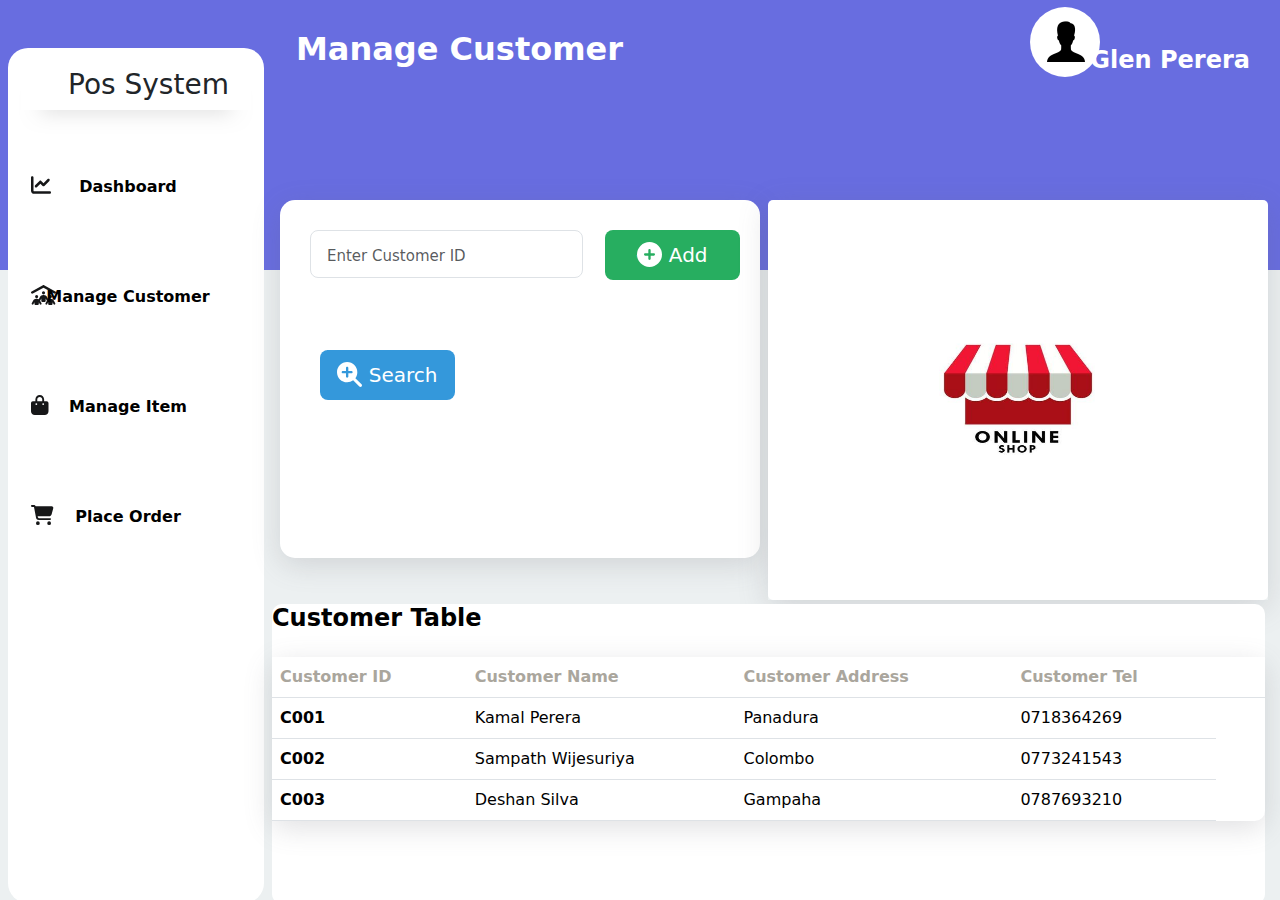
==== commit 26a9c27b: "customer search form added" ====
--- a/customer.html
+++ b/customer.html
@@ -56,10 +56,42 @@
         <div id="add">
             <div class="mb-3">
                 <input type="text" class="form-control form-control-lg" id="formGroupExampleInput" placeholder="Enter Customer ID">
-                <button type="button" class="btn btn-primary btn-lg">
+                <button type="button" class="btn btn-primary btn-lg" data-bs-toggle="modal" data-bs-target="#exampleModal2">
                     <i class="fa-solid fa-magnifying-glass-plus fa-lg" style="color: #ffffff;"></i>
                     Search
                 </button>
+
+                <div class="modal fade" id="exampleModal2" tabindex="-1" aria-labelledby="exampleModalLabel" aria-hidden="true">
+                    <div class="modal-dialog">
+                        <div class="modal-content">
+                            <div class="modal-header">
+                                <h1 class="modal-title fs-5" id="exampleModalLabel2">Customer Form</h1>
+                            </div>
+                            <div class="modal-body">
+                                <form class="row g-3">
+                                    <div class="row g-3">
+                                        <div class="col">
+                                            <input type="text" class="form-control first-name"  placeholder="First name" aria-label="First name">
+                                        </div>
+                                        <div class="col">
+                                            <input type="text" class="form-control last-name" placeholder="Last name" aria-label="Last name">
+                                        </div>
+                                        <div class="col-12">
+                                            <input type="text" class="form-control inputAddress" id="inputAddress2" placeholder="1234 Main St">
+                                        </div>
+                                        <div class="col-12">
+                                            <input type="tel" class="form-control inputTel" id="inputTel2" placeholder="07xxxxxxx">
+                                        </div>
+                                    </div>
+                                </form>
+                            </div>
+                            <div class="modal-footer">
+                                <button type="button" class="btn btn-danger btn-close" data-bs-dismiss="modal">Close</button>
+                                <button type="button" class="btn btn-primary" id="btn-edit">Edit</button>
+                            </div>
+                        </div>
+                    </div>
+                </div>
                 <button type="button" class="btn btn-success btn-lg" id="add-button" data-bs-toggle="modal" data-bs-target="#exampleModal">
                     <i class="fa-solid fa-circle-plus fa-lg" style="color: #ffffff;"></i>
                     Add
@@ -70,28 +102,27 @@
                         <div class="modal-content">
                             <div class="modal-header">
                                 <h1 class="modal-title fs-5" id="exampleModalLabel">Customer Form</h1>
-                                <button type="button" class="btn-close" data-bs-dismiss="modal" aria-label="Close"></button>
                             </div>
                             <div class="modal-body">
                                 <form class="row g-3">
                                     <div class="row g-3">
                                         <div class="col">
-                                            <input type="text" class="form-control" id="first-name" placeholder="First name" aria-label="First name">
+                                            <input type="text" class="form-control first-name"  placeholder="First name" aria-label="First name">
                                         </div>
                                         <div class="col">
-                                            <input type="text" class="form-control" id="last-name" placeholder="Last name" aria-label="Last name">
+                                            <input type="text" class="form-control last-name"  placeholder="Last name" aria-label="Last name">
                                         </div>
                                         <div class="col-12">
-                                            <input type="text" class="form-control" id="inputAddress" placeholder="1234 Main St">
+                                            <input type="text" class="form-control inputAddress" id="inputAddress" placeholder="1234 Main St">
                                         </div>
                                         <div class="col-12">
-                                            <input type="tel" class="form-control" id="inputTel" placeholder="07xxxxxxx">
+                                            <input type="tel" class="form-control inputTel" id="inputTel" placeholder="07xxxxxxx">
                                         </div>
                                     </div>
                                 </form>
                             </div>
                             <div class="modal-footer">
-                                <button type="button" class="btn btn-danger" data-bs-dismiss="modal" id="btn-close">Close</button>
+                                <button type="button" class="btn btn-danger btn-close" data-bs-dismiss="modal">Close</button>
                                 <button type="button" class="btn btn-primary" id="btn-save">Save</button>
                             </div>
                         </div>
--- a/style/customer.css
+++ b/style/customer.css
@@ -238,28 +238,28 @@
     height: 350px;
 }
 
-#first-name{
+.first-name{
     width: 230px;
     position: absolute;
     top: 30px;
     left: 10px;
 }
 
-#last-name{
+.last-name{
     width: 230px;
     position: absolute;
     top: 30px;
     left: 249px;
 }
 
-#inputAddress{
+.inputAddress{
     width: 470px;
     position: absolute;
     top: 90px;
     left: 10px;
 }
 
-#inputTel{
+.inputTel{
     width: 470px;
     position: absolute;
     top: 150px;
@@ -274,16 +274,29 @@
     width: 80px;
     height: 50px;
     font-weight: bold;
-}
-
-#btn-close{
+    background-color: #27ae60;
+}
+
+.btn-close{
     position: absolute;
     bottom: -165px;
-    right: -83px;
+    right: -105px;
     margin: auto;
     width: 80px;
     height: 50px;
     font-weight: bold;
+    background-color: #e74c3c;
+}
+
+#btn-edit{
+    position: absolute;
+    bottom: -165px;
+    right: -296px;
+    margin: auto;
+    width: 80px;
+    height: 50px;
+    font-weight: bold;
+    background-color: #f39c12;
 }
 
 @media all and (min-width: 1024px) and (max-width: 1440px){
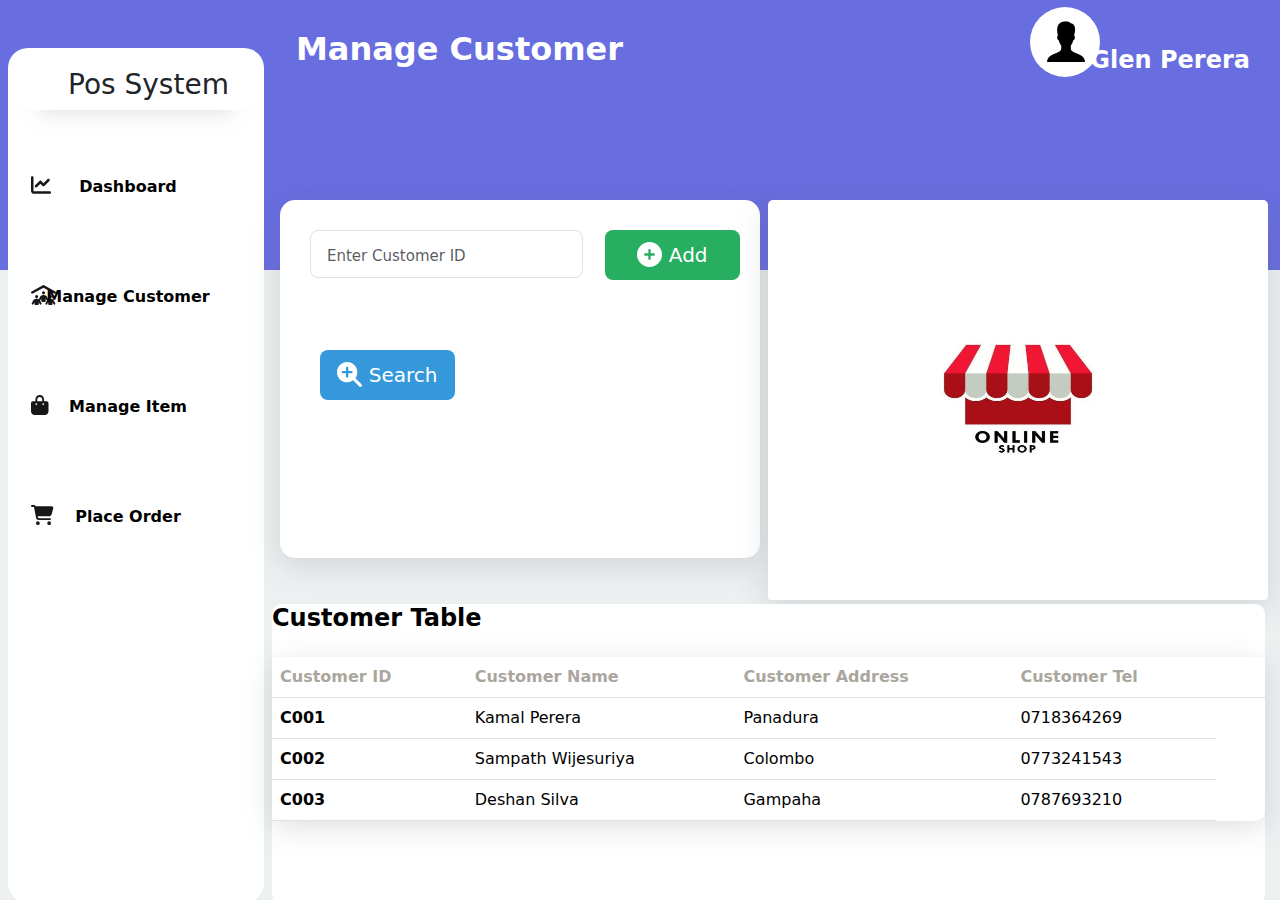
==== commit c41c7213: "few changes in dashbaord and customer html" ====
--- a/customer.html
+++ b/customer.html
@@ -33,23 +33,23 @@
                 <hr>
                 <div class="nav-links">
                     <i class="fa-solid fa-chart-line fa-lg dash-icon" style="color: #161718;"></i>
-                    <a href="">Dashboard</a>
+                    <a href="dashboard.html">Dashboard</a>
                 </div>
                 <div class="nav-links">
                     <i class="fa-solid fa-people-roof fa-lg dash-icon" style="color: #161718;"></i>
-                    <a href="">Manage Customer</a>
+                    <a href="customer.html">Manage Customer</a>
                 </div>
                 <div class="nav-links">
                     <i class="fa-solid fa-bag-shopping fa-lg dash-icon" style="color: #161718;"></i>
-                    <a href="">Manage Item</a>
+                    <a href="item.html">Manage Item</a>
                 </div>
                 <div class="nav-links">
                     <i class="fa-solid fa-cart-shopping fa-lg dash-icon" style="color: #161718;"></i>
-                    <a href="">Place Order</a>
+                    <a href="place-order.html">Place Order</a>
                 </div>
                 <div class="nav-links">
                     <i class="fa-solid fa-right-from-bracket fa-lg dash-icon" style="color: #161718;"></i>
-                    <a href="">Sign Out</a>
+                    <a href="index.html">Sign Out</a>
                 </div>
             </div>
         </div>
